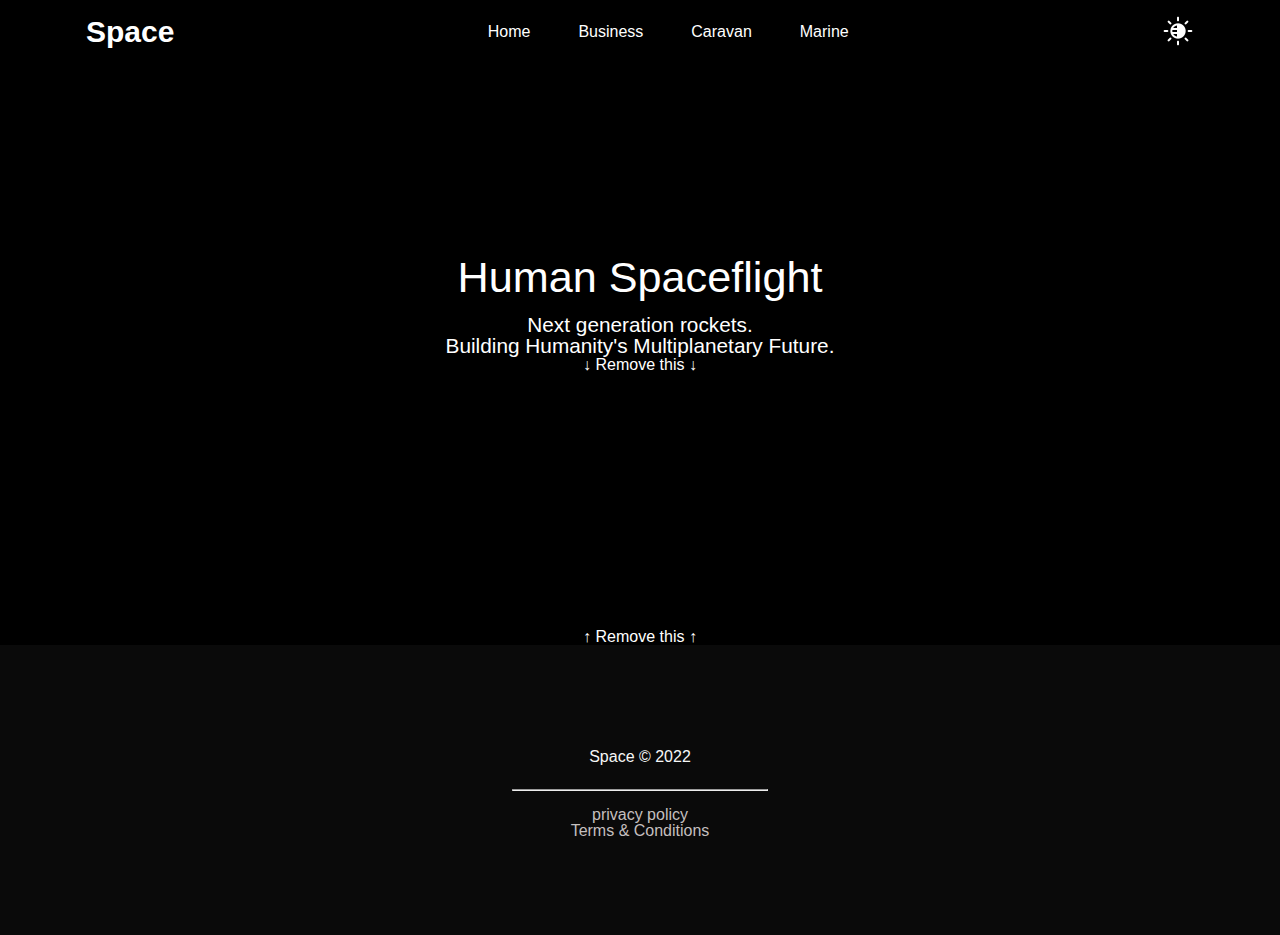
==== Starlink theme template/index.html @ 960e78ae "Add files via upload" ====
<!DOCTYPE html>
<html lang="en">
  <head>
    <meta charset="UTF-8" />
    <title>Space</title>
    <meta name="viewport" content="width=device-width, initial-scale=1" />
    
    <link rel="stylesheet" href="assets/css/reset.min.css" />
    <link rel="stylesheet" href="assets/css/style.css" />
    <link rel="stylesheet" href="assets/css/main.css" />
  </head>
  <body>
    <!-- Header -->
    <header class="site-header">
      <div class="wrapper site-header__wrapper">
        <div class="site-header__start">
          <a href="#" class="brand">Space</a>
        </div>
        <div class="site-header__middle">
          <nav class="nav">
           <img src="images/menu.png" class="nav__toggle" aria-expanded="false">
            
          
            <ul class="nav__wrapper">
              <li class="nav__item"><a href="#">Home</a></li>
              <li class="nav__item"><a href="#">Business</a></li>
              <li class="nav__item"><a href="#">Caravan</a></li>
              <li class="nav__item"><a href="#">Marine</a></li>
            </ul>
          </nav>
        </div>
        <div class="site-header__end">
            <a href="#" onclick="myFunction()"> <img src="images/darkmode.png" width="32" height="32"> </a>
        </div>
      </div>
    </header>
  

<!-- Main -->
<div class="main">
<div class="text-align:center">
<h1>Human Spaceflight</h1>
<br>
<h2>Next generation rockets. 
<br>
Building Humanity's Multiplanetary Future.
</h2>
</div>
</div>
<!-- Content -->
<div class="content">

↓ Remove this ↓
<br><br>
<br><br>
<br><br>
<br><br>
<br><br>
<br><br>
<br><br>
<br><br>
<br>
↑ Remove this ↑



</div>
<!-- footer -->

<div class="footer">
  <div class="text-align:center">

    <p style="color:rgb(247, 247, 247)">Space © 2022</p>
    <br>
    <hr>
    <br>
    <a href="#" style= "color: rgb(196, 191, 191); line-height: 1%"><p>privacy policy</p></a></b>
    <br>
    <a href="#" style= "color: rgb(196, 191, 191); line-height: 1%"><p>Terms & Conditions</p></a></b>


  </div>
</div>


<!-- Style -->
<style>

.dark-mode {
  background-color: rgb(255, 255, 255);
  color: rgb(0, 0, 0);
}

</style>

<!-- Scripts -->
    <script src="assets/js/header.js"></script>
    <script>
        function myFunction() {
           var element = document.body;
           element.classList.toggle("dark-mode");
        }
        </script>
  </body>
</html>
---- Starlink theme template/assets/css/style.css ----
@import url("https://fonts.googleapis.com/css2?family=Roboto:wght@400;700&display=swap");
.wrapper {
  max-width: 1140px;
  padding-left: 1rem;
  padding-right: 1rem;
  margin-left: auto;
  margin-right: auto;
}

*,
*:before,
*:after {
  box-sizing: border-box;
}

a {
  text-decoration: none;
  color: rgb(255, 255, 255);
}

html {
  -webkit-font-smoothing: antialiased;
  -moz-osx-font-smoothing: grayscale;
}

body {
  font-family: "Roboto", sans-serif;
}

.sr-only {
  position: absolute;
  clip: rect(1px, 1px, 1px, 1px);
  padding: 0;
  border: 0;
  height: 1px;
  width: 1px;
  overflow: hidden;
}

.button {
  -webkit-appearance: none;
     -moz-appearance: none;
          appearance: none;
  color: #fff;
  background-color: #2fa0f6;
  min-width: 120px;
  padding: 0.5rem 1rem;
  border-radius: 5px;
  text-align: center;
}

.button svg {
  display: inline-block;
  vertical-align: middle;
  width: 24px;
  height: 24px;
  fill: #fff;
}

.button span {
  display: none;
}

@media (min-width: 600px) {
  .button span {
    display: initial;
  }
}

.button--icon {
  min-width: initial;
  padding: 0.5rem;
}
---- Starlink theme template/assets/css/main.css ----
body{

background-color: rgb(0, 0, 0);
color: rgb(255, 255, 255);
font-family: arial;

}


h1{

font-size: 270%;
text-align: center;
margin-top: 3%;
font-weight: 520;
margin-left: 10%;
margin-right: 10%;

}


h2{

text-align: center;
margin-left: 10%;
margin-right: 10%;
font-size: 130%;

}

p{

text-align: center;
margin-left: 10%;
margin-right: 10%;

}


  /* normal browser */
  ::selection {
    color: #000000;
    background-color: rgb(92, 92, 92);
  }
  
  /* for firefox */
  ::moz-selection {
    color: #000000;
    background-color: rgb(92, 92, 92);
  }






  

  .brand {
    font-weight: bold;
    font-size: 30px; }

  .site-header {
    position: sticky;
    background-color: #000000; }
  
  .site-header__wrapper {
    display: flex;
    justify-content: space-between;
    align-items: center;
    padding-top: 1rem;
    padding-bottom: 1rem; }
    @media (min-width: 660px) {
      .site-header__wrapper {
        padding-top: 0;
        padding-bottom: 0; } }
  @media (max-width: 659px) {
    .site-header__end {
      padding-right: 4rem; } }
  
  @media (min-width: 660px) {
    .nav__wrapper {
      display: flex; } }
  
  @media (max-width: 659px) {
    .nav__wrapper {
      position: absolute;
      top: 100%;
      right: 0;
      left: 0;
      z-index: -1;
      background-color: #000000 !important;
      visibility: hidden;
      opacity: 0;
      transform: translateY(-100%);
      transition: transform 0.3s ease-out, opacity 0.3s ease-out; }
      .nav__wrapper.active {
        visibility: visible;
        opacity: 1;
        transform: translateY(0);
      background-color: #000000 !important;} }
  
  .nav__item a {
    display: block;
    padding: 1.5rem 1.5rem;
    font-family: arial;}
    
  
  .nav__toggle {
    display: none; }
    @media (max-width: 659px) {
      .nav__toggle {
        display: block; 
        position: absolute;
        right: 1rem;
        top: 1rem;} }
    




.main{

margin-top: 15%;

}



.content{

margin-top: auto;
text-align: center;

}



.footer{

  margin-top: auto;
  background-color: #0a0a0a;
  display: block;
  padding: 6.5em 0;
  text-align: center;
  font-weight: 500;
  font-size: 100%;
  font-family: Arial;
  
}

hr{

margin-left: 40%;
margin-right: 40%;
color: white;

}
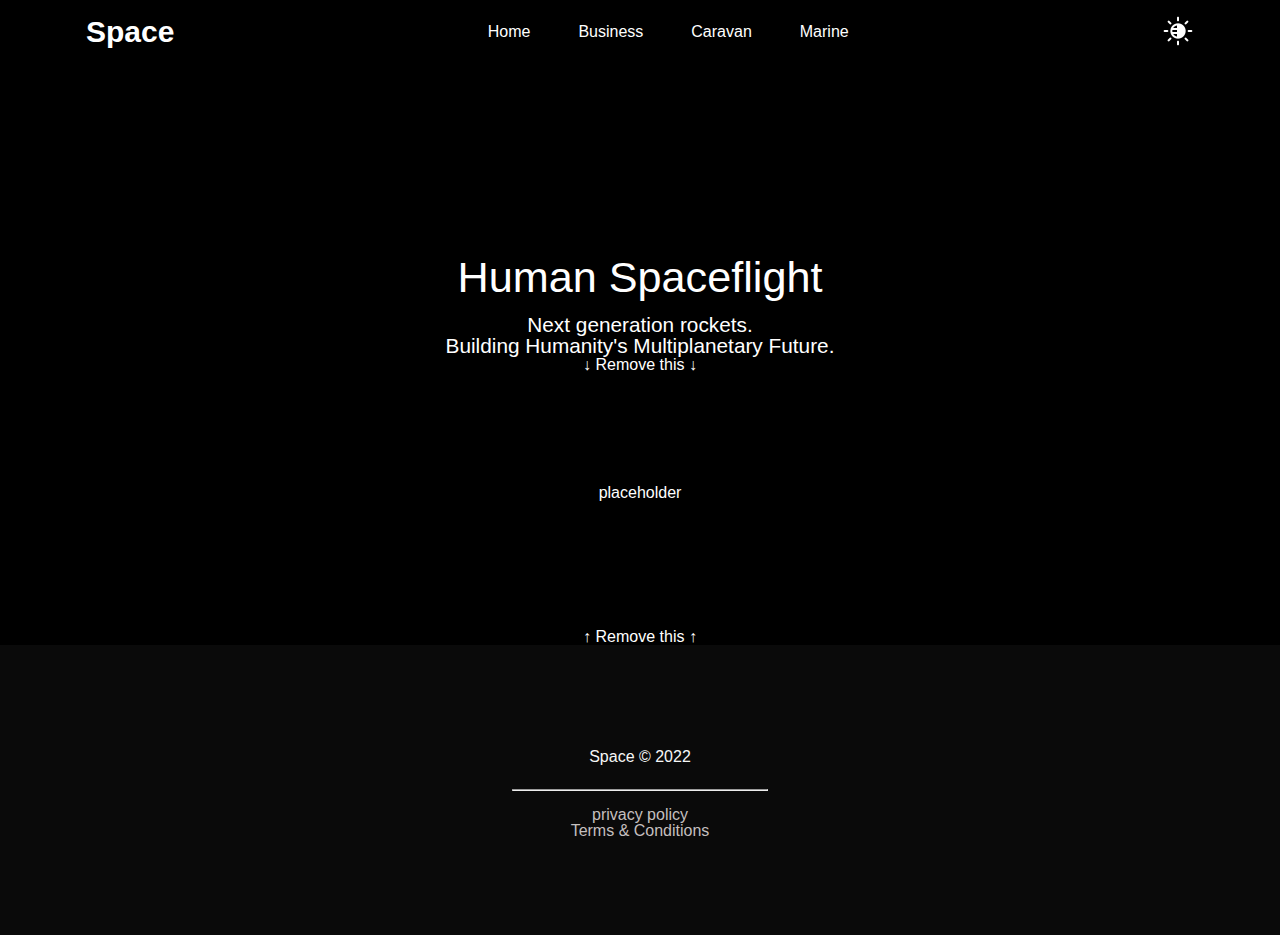
==== commit 1e0a9a00: "Update index.html" ====
--- a/Starlink theme template/index.html
+++ b/Starlink theme template/index.html
@@ -55,6 +55,7 @@
 <br><br>
 <br><br>
 <br><br>
+  placeholder
 <br><br>
 <br><br>
 <br><br>
@@ -102,4 +103,4 @@
         }
         </script>
   </body>
-</html>+</html>
